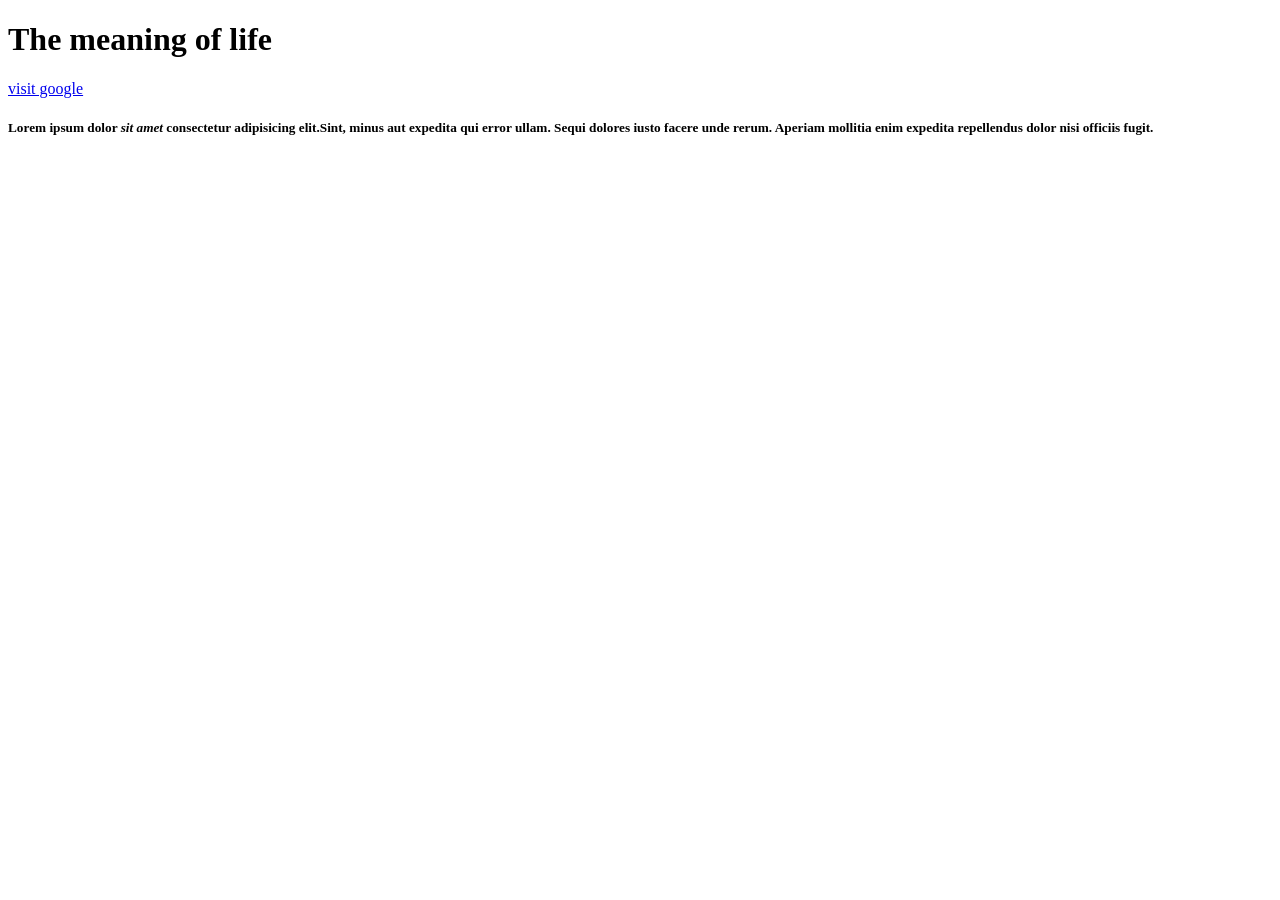
==== assignment.html @ 743beb36 "my first commit" ====
<!DOCTYPE html>
<html lang="en">
<head>
    <meta charset="UTF-8">
    <meta name="viewport" content="width=device-width, initial-scale=1.0">
    <title>Document</title>
</head>
<body>
    <h1>The meaning of life</h1>
    <a href="https://google.com">visit google</a>
    <h5>Lorem ipsum dolor <em>sit amet</em> consectetur adipisicing elit.<strong>Sint, minus aut expedita</strong>  qui error ullam. Sequi dolores iusto facere unde rerum. Aperiam mollitia enim expedita repellendus dolor nisi officiis fugit.</h5>
</body>
</html>
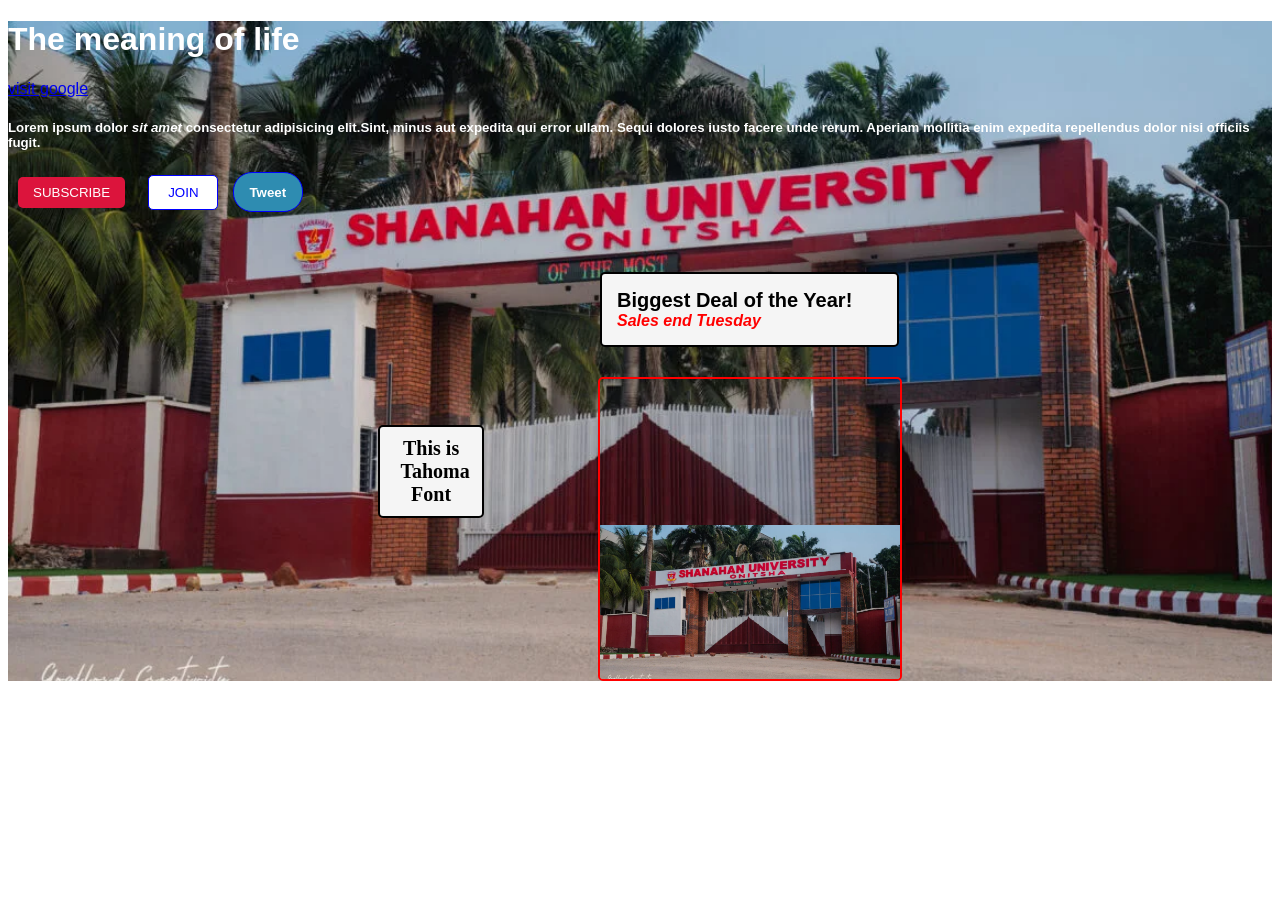
==== commit 2e3a280c: "first commit" ====
--- a/assignment.html
+++ b/assignment.html
@@ -4,10 +4,35 @@
     <meta charset="UTF-8">
     <meta name="viewport" content="width=device-width, initial-scale=1.0">
     <title>Document</title>
+    <link rel="stylesheet" href="style.css">
 </head>
 <body>
+    <div class="general">
     <h1>The meaning of life</h1>
     <a href="https://google.com">visit google</a>
     <h5>Lorem ipsum dolor <em>sit amet</em> consectetur adipisicing elit.<strong>Sint, minus aut expedita</strong>  qui error ullam. Sequi dolores iusto facere unde rerum. Aperiam mollitia enim expedita repellendus dolor nisi officiis fugit.</h5>
+    <button class="subscribe">SUBSCRIBE</button> &nbsp
+    <button class="join">JOIN</button>
+    <button class="tweet">Tweet</button>
+
+    <div class="parent">
+        <div class="child">
+            <p class="tahoma">This is Tahoma Font</p>
+        </div>
+        <div class="container">
+            <p class="deal">Biggest Deal of the Year!<span class="sale">Sales end Tuesday</span></p>
+    
+            <img class="shanahan" src="images/shanahan.html" alt="David">
+        </div>
+    </div>
+</div>
+</body>
+
+    
+
+
+
+
+
 </body>
 </html>
--- a/style.css
+++ b/style.css
@@ -0,0 +1,151 @@
+.subscribe {
+    background-color: crimson;
+    color: white;
+    border: none;
+    padding: 8px 15px;
+    border-radius: 5px;
+    border-color: black;
+    cursor: pointer;
+      margin-left: 10px;
+}
+
+.join{
+    background-color: #fff;
+    color: blue;
+    border: 1px solid blue;
+    cursor: pointer;
+    margin-left: 10px;
+    height: 35px;
+    width: 70px;
+    border-style: solid;
+    border-radius: 5px;
+
+}
+.tweet{
+    background-color: rgb(46, 140, 177);
+    color: white;
+    border: 1px solid blue;
+    border-radius: 19px;
+    cursor: pointer;
+    margin-left: 10px;
+    height: 40px;
+    width: 70px;
+    font-weight: bold;
+}
+.subscribe:hover {
+    background-color:green;
+    
+        
+    }
+body {
+   /* background-color:black; */
+   color:white;
+   font-family: Tahoma, sans-serif;
+    
+}
+.tahoma {
+    
+    font-family: Tahoma;
+    font-size: 20px;
+    color: black;
+    border: 2px solid black;
+    width: 28%;
+    /* height: auto; */
+    text-align: center;
+    margin-bottom: 10px;
+    margin-top: 40px;
+    /* justify-content: center; */
+    padding: 10px 20px;
+    font-weight: bold;
+    background-color:whitesmoke;
+    border-radius: 5px;
+}
+.tahoma {
+    
+    font-family: Tahoma;
+    font-size: 20px;
+    color: black;
+    border: 2px solid black;
+    width: 28%;
+    /* height: auto; */
+    text-align: center;
+    margin-bottom: 10px;
+    margin-top: 40px;
+    /* justify-content: center; */
+    padding: 10px 20px;
+    font-weight: bold;
+    background-color:whitesmoke;
+    border-radius: 5px;
+}
+.deal {
+    font-family: arial;
+    font-size: 20px;
+    color: black;
+    border: 2px solid black;
+    width: 28%;
+    /* height: auto; */
+    text-align: center;
+    margin-bottom: 10px;
+    margin-top: 40px;
+    /* justify-content: center; */
+    padding: 10px 20px;
+    height: 60px;
+    background-color:whitesmoke;
+    border-radius: 5px;
+    font-weight: bold;
+
+}
+
+.parent {
+    display: flex;
+    
+
+}
+
+.container {
+    display: flex;
+    flex-direction: column;
+    justify-content: center;
+    align-items: center;
+}
+
+.deal {
+    display: flex;
+    flex-direction: column;
+    padding: 15px 0 15px 15px;
+    width: 280px;
+    height: auto;
+    align-items: flex-start;
+    margin-bottom: 10px;
+}
+
+span {
+    font-style: italic;
+    color: red;
+    font-size: 1rem;
+}
+.shanahan {
+    width: 300px;
+    height: 300px;
+    margin-top: 20px;
+    border-radius: 5px;
+
+    object-fit: contain;
+    object-position: bottom;
+
+    border-width: 2px;
+    border-style: solid;
+    border-color:red;
+    display: block;
+}
+.parent {
+    display: flex;
+    justify-content: center;
+    align-items: center;
+    margin-top: 20px;
+}
+.general{
+    background-image:url(images/shanahan.html);
+    background-repeat: no-repeat;
+    background-size: cover;
+}
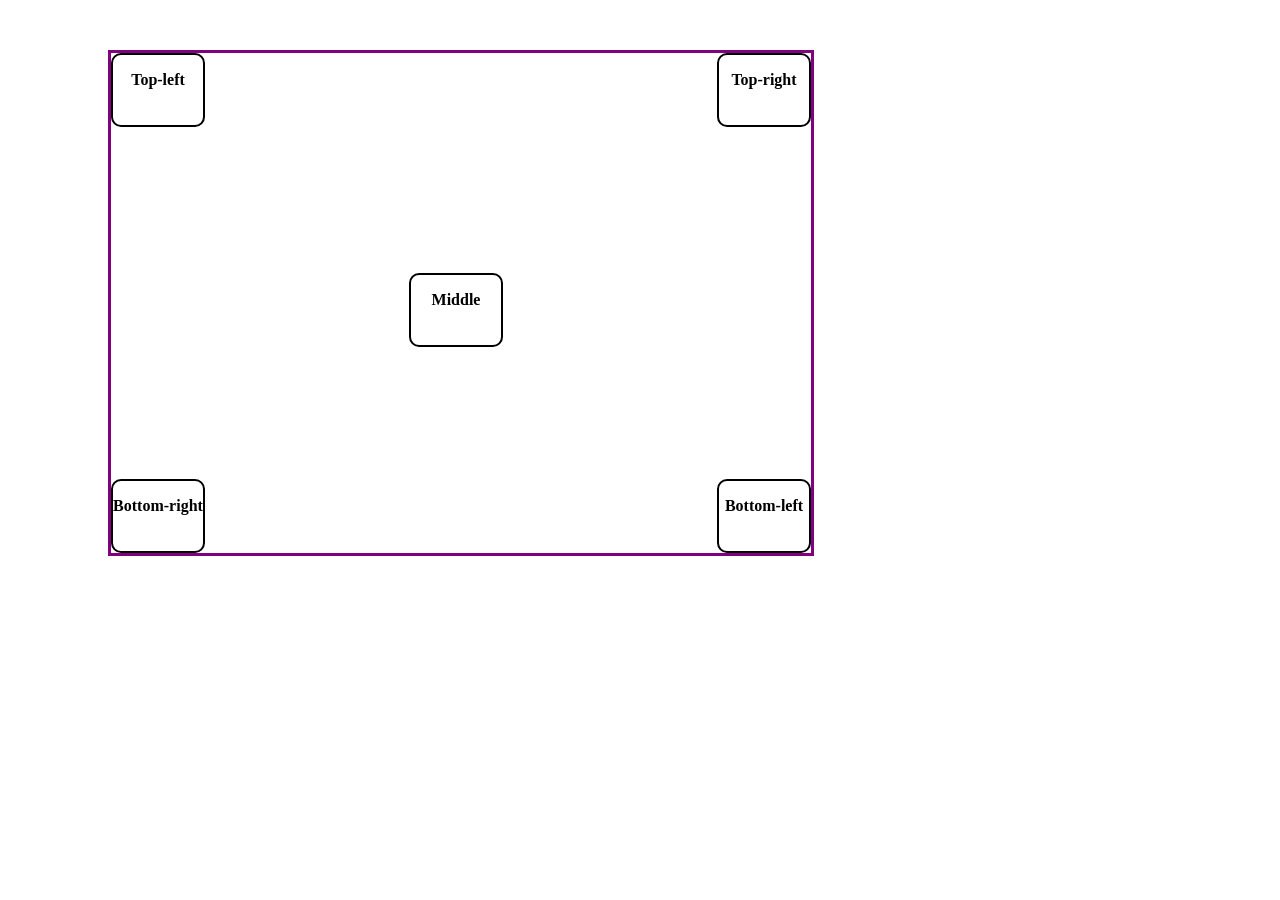
==== commit 5bc940cc: "my assignment" ====
--- a/assignment.html
+++ b/assignment.html
@@ -8,24 +8,25 @@
 </head>
 <body>
     <div class="general">
-    <h1>The meaning of life</h1>
-    <a href="https://google.com">visit google</a>
-    <h5>Lorem ipsum dolor <em>sit amet</em> consectetur adipisicing elit.<strong>Sint, minus aut expedita</strong>  qui error ullam. Sequi dolores iusto facere unde rerum. Aperiam mollitia enim expedita repellendus dolor nisi officiis fugit.</h5>
-    <button class="subscribe">SUBSCRIBE</button> &nbsp
-    <button class="join">JOIN</button>
-    <button class="tweet">Tweet</button>
-
-    <div class="parent">
-        <div class="child">
-            <p class="tahoma">This is Tahoma Font</p>
-        </div>
-        <div class="container">
-            <p class="deal">Biggest Deal of the Year!<span class="sale">Sales end Tuesday</span></p>
-    
-            <img class="shanahan" src="images/shanahan.html" alt="David">
-        </div>
-    </div>
-</div>
+          <div class="position">
+             <div class="top-left">
+                    <p>Top-left</p>
+                 </div>   
+                 <div class="top-right">
+                    <p>Top-right</p>
+                 </div>
+                 <div class="middle">
+                    <p>Middle</p>
+                 </div>
+                 <div class="bottom-left">
+                      <p>Bottom-left</p>
+                 </div>
+                 <div class="bottom-right">
+                      <p>Bottom-right</p>
+                 </div>
+          </div>
+                 
+   </div>
 </body>
 
     
--- a/style.css
+++ b/style.css
@@ -1,151 +1,76 @@
-.subscribe {
-    background-color: crimson;
-    color: white;
-    border: none;
-    padding: 8px 15px;
-    border-radius: 5px;
-    border-color: black;
-    cursor: pointer;
-      margin-left: 10px;
+.general{
+    border:3px solid purple;
+    background-image: url(shanahan.html);
+    object-fit: cover;
+    width: 700px;
+    height:500px;
+    margin-top:50px;
+    margin-left: 100px;
+    margin-right: 40%;
+    position:relative;
 }
-
-.join{
-    background-color: #fff;
-    color: blue;
-    border: 1px solid blue;
-    cursor: pointer;
-    margin-left: 10px;
-    height: 35px;
-    width: 70px;
-    border-style: solid;
-    border-radius: 5px;
-
+.position{
+    padding-right:10px ;
 }
-.tweet{
-    background-color: rgb(46, 140, 177);
-    color: white;
-    border: 1px solid blue;
-    border-radius: 19px;
-    cursor: pointer;
-    margin-left: 10px;
-    height: 40px;
-    width: 70px;
+.top-left{
+    position: absolute;
+    top:0;
+    border: 2px solid black;
+    border-radius:10px;
     font-weight: bold;
+    width: 90px;
+    height: 70px;
+    color:black;
+    background-color:white;
 }
-.subscribe:hover {
-    background-color:green;
-    
-        
-    }
-body {
-   /* background-color:black; */
-   color:white;
-   font-family: Tahoma, sans-serif;
-    
+.top-right{
+    position: absolute;
+    top:0;
+    right:0px;
+    border: 2px solid black;
+    border-radius:10px;
+    font-weight: bold;
+    width: 90px;
+    height: 70px;
+    color:black;
+    background-color:white;
 }
-.tahoma {
-    
-    font-family: Tahoma;
-    font-size: 20px;
-    color: black;
+.middle{
+    position: absolute;
+    top:44%;
+    right:44%;
     border: 2px solid black;
-    width: 28%;
-    /* height: auto; */
+    border-radius:10px;
+    font-weight: bold;
+    width: 90px;
+    height: 70px;
+    color:black;
+    background-color:white;
+}
+.bottom-left{
+    position: absolute;
+    bottom:0;
+    right:0px;
+    border: 2px solid black;
+    border-radius:10px;
+    font-weight: bold;
+    width: 90px;
+    height: 70px;
+    color:black;
+    background-color:white;
+}
+.bottom-right {
+    position: absolute;
+    bottom:0;
+    left:0;
+    border: 2px solid black;
+    border-radius:10px;
+    font-weight: bold;
+    width: 90px;
+    height: 70px;
+    color:black;
+    background-color:white;
+}
+p{
     text-align: center;
-    margin-bottom: 10px;
-    margin-top: 40px;
-    /* justify-content: center; */
-    padding: 10px 20px;
-    font-weight: bold;
-    background-color:whitesmoke;
-    border-radius: 5px;
-}
-.tahoma {
-    
-    font-family: Tahoma;
-    font-size: 20px;
-    color: black;
-    border: 2px solid black;
-    width: 28%;
-    /* height: auto; */
-    text-align: center;
-    margin-bottom: 10px;
-    margin-top: 40px;
-    /* justify-content: center; */
-    padding: 10px 20px;
-    font-weight: bold;
-    background-color:whitesmoke;
-    border-radius: 5px;
-}
-.deal {
-    font-family: arial;
-    font-size: 20px;
-    color: black;
-    border: 2px solid black;
-    width: 28%;
-    /* height: auto; */
-    text-align: center;
-    margin-bottom: 10px;
-    margin-top: 40px;
-    /* justify-content: center; */
-    padding: 10px 20px;
-    height: 60px;
-    background-color:whitesmoke;
-    border-radius: 5px;
-    font-weight: bold;
-
-}
-
-.parent {
-    display: flex;
-    
-
-}
-
-.container {
-    display: flex;
-    flex-direction: column;
-    justify-content: center;
-    align-items: center;
-}
-
-.deal {
-    display: flex;
-    flex-direction: column;
-    padding: 15px 0 15px 15px;
-    width: 280px;
-    height: auto;
-    align-items: flex-start;
-    margin-bottom: 10px;
-}
-
-span {
-    font-style: italic;
-    color: red;
-    font-size: 1rem;
-}
-.shanahan {
-    width: 300px;
-    height: 300px;
-    margin-top: 20px;
-    border-radius: 5px;
-
-    object-fit: contain;
-    object-position: bottom;
-
-    border-width: 2px;
-    border-style: solid;
-    border-color:red;
-    display: block;
-}
-.parent {
-    display: flex;
-    justify-content: center;
-    align-items: center;
-    margin-top: 20px;
-}
-.general{
-    background-image:url(images/shanahan.html);
-    background-repeat: no-repeat;
-    background-size: cover;
 }
